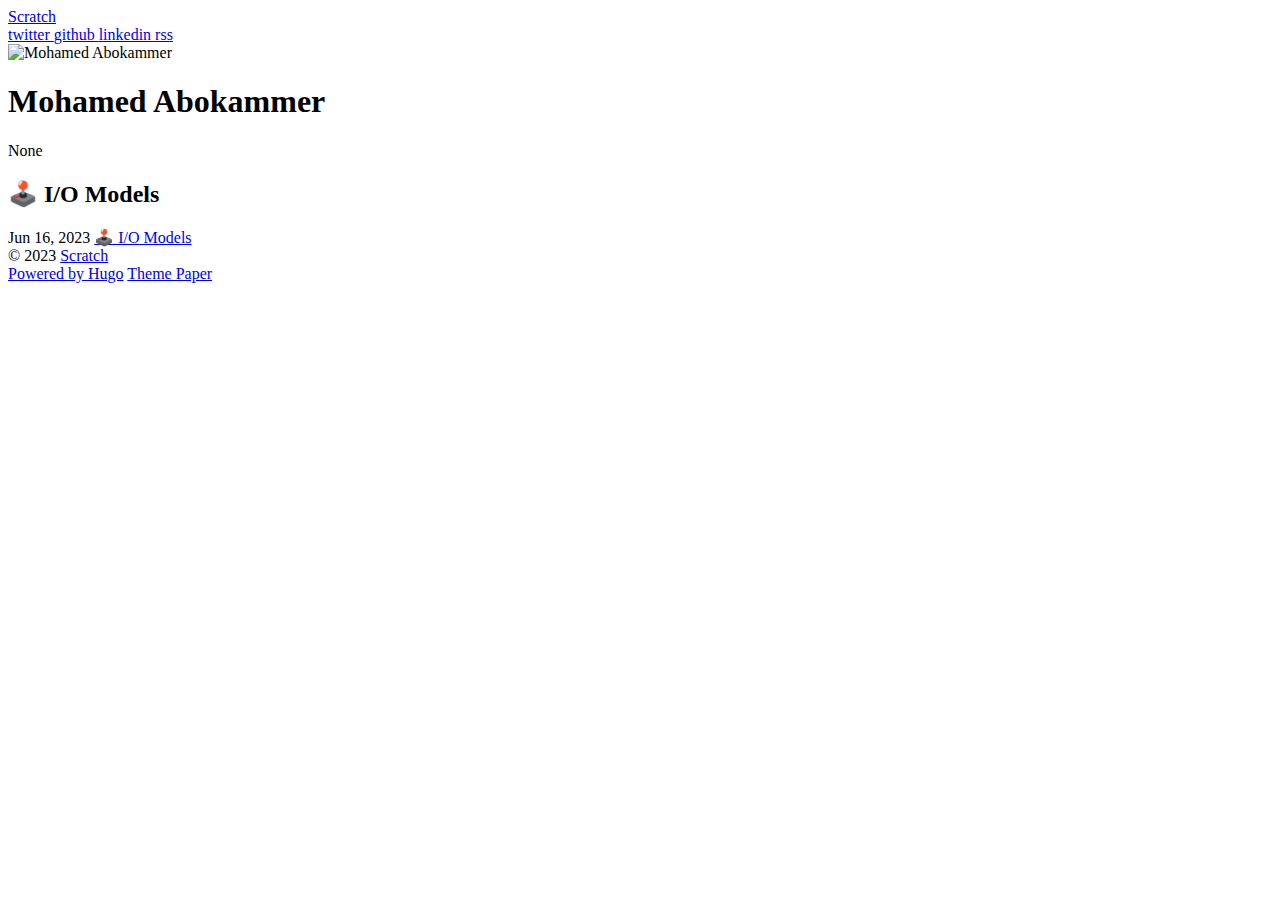
==== public/index.html @ b9582701 "Init repo with github actions" ====
<!DOCTYPE html>








































<html
  class="not-ready text-sm lg:text-base"
  style="--bg: #faf6f1"
  lang="en-us"
>
  <head>
  <meta charset="utf-8" />
  <meta http-equiv="X-UA-Compatible" content="IE=edge" />
  <meta
    name="viewport"
    content="width=device-width, initial-scale=1, shrink-to-fit=no"
  />

  
  <title>Scratch</title>

  
  <meta name="theme-color" />

  
  
  
  
  <meta
    name="description"
    content="A personal blog"
  />
  <meta name="author" content="Mohamed Abokammer" />
  

  
  
  
  
  
  
  <link rel="preload stylesheet" as="style" href="http://example.org/main.min.css" />

  

  
     
  <link rel="preload" as="image" href="http://example.org/theme.png" />

  
  
  
  <link rel="preload" as="image" href="https://avatars.githubusercontent.com/u/61705839?s=400&amp;u=58f3f12c1a4ae845f4f1c353e07f0014e3cf0202&amp;v=4" />
  
  

  
  <link rel="preload" as="image" href="http://example.org/twitter.svg" />
  
  <link rel="preload" as="image" href="http://example.org/github.svg" />
  
  <link rel="preload" as="image" href="http://example.org/linkedin.svg" />
  
  <link rel="preload" as="image" href="http://example.org/rss.svg" />
  
  

  
  
  <link
  rel="stylesheet"
  href="https://cdn.jsdelivr.net/npm/katex@0.16.7/dist/katex.min.css"
  integrity="sha384-3UiQGuEI4TTMaFmGIZumfRPtfKQ3trwQE2JgosJxCnGmQpL/lJdjpcHkaaFwHlcI"
  crossorigin="anonymous"
/>
<script
  defer
  src="https://cdn.jsdelivr.net/npm/katex@0.16.7/dist/katex.min.js"
  integrity="sha384-G0zcxDFp5LWZtDuRMnBkk3EphCK1lhEf4UEyEM693ka574TZGwo4IWwS6QLzM/2t"
  crossorigin="anonymous"
></script>
<script
  defer
  src="https://cdn.jsdelivr.net/npm/katex@0.16.7/dist/contrib/auto-render.min.js"
  integrity="sha384-+VBxd3r6XgURycqtZ117nYw44OOcIax56Z4dCRWbxyPt0Koah1uHoK0o4+/RRE05"
  crossorigin="anonymous"
  onload="renderMathInElement(document.body);"
></script>

  
  
  

  
  <link rel="icon" href="http://example.org/favicon.ico" />
  <link rel="apple-touch-icon" href="http://example.org/apple-touch-icon.png" />

  
  <meta name="generator" content="Hugo 0.111.3">

  
  
  <link
    rel="alternate"
    type="application/rss&#43;xml"
    href="http://example.org/index.xml"
    title="Scratch"
  />
  

  
  
  
  
  
  
  
  <meta property="og:title" content="Scratch" />
<meta property="og:description" content="" />
<meta property="og:type" content="website" />
<meta property="og:url" content="http://example.org/" />

  
  <meta itemprop="name" content="Scratch">
<meta itemprop="description" content="">
  
  <meta name="twitter:card" content="summary"/>
<meta name="twitter:title" content="Scratch"/>
<meta name="twitter:description" content=""/>

  
  
</head>

  <body class="text-black duration-200 ease-out dark:text-white">
    <header class="mx-auto flex h-[5rem] max-w-3xl px-8 lg:justify-center">
  <div class="relative z-50 mr-auto flex items-center">
    <a
      class="-translate-x-[1px] -translate-y-[1px] text-2xl font-semibold"
      href="http://example.org/"
      >Scratch</a
    >
    <div
      class="btn-dark text-[0] ml-4 h-6 w-6 shrink-0 cursor-pointer [background:url(./theme.svg)_left_center/cover_no-repeat] dark:invert dark:[background-position:right]"
      role="button"
      aria-label="Dark"
    ></div>
  </div>

  <div
    class="btn-menu relative z-50 -mr-8 flex h-[5rem] w-[5rem] shrink-0 cursor-pointer flex-col items-center justify-center gap-2.5 lg:hidden"
    role="button"
    aria-label="Menu"
  ></div>

  
  <script>
    
    const htmlClass = document.documentElement.classList;
    setTimeout(() => {
      htmlClass.remove('not-ready');
    }, 10);

    
    const btnMenu = document.querySelector('.btn-menu');
    btnMenu.addEventListener('click', () => {
      htmlClass.toggle('open');
    });

    
    const metaTheme = document.querySelector('meta[name="theme-color"]');
    const lightBg = `"#faf6f1"`.replace(/"/g, '');
    const setDark = (isDark) => {
      metaTheme.setAttribute('content', isDark ? '#000' : lightBg);
      htmlClass[isDark ? 'add' : 'remove']('dark');
      localStorage.setItem('dark', isDark);
    };

    
    const darkScheme = window.matchMedia('(prefers-color-scheme: dark)');
    if (htmlClass.contains('dark')) {
      setDark(true);
    } else {
      const darkVal = localStorage.getItem('dark');
      setDark(darkVal ? darkVal === 'true' : darkScheme.matches);
    }

    
    darkScheme.addEventListener('change', (event) => {
      setDark(event.matches);
    });

    
    const btnDark = document.querySelector('.btn-dark');
    btnDark.addEventListener('click', () => {
      setDark(localStorage.getItem('dark') !== 'true');
    });
  </script>

  <div
    class="nav-wrapper fixed inset-x-0 top-full z-40 flex h-full select-none flex-col justify-center pb-16 duration-200 dark:bg-black lg:static lg:h-auto lg:flex-row lg:!bg-transparent lg:pb-0 lg:transition-none"
  >
    
    

    
    <nav
      class="mt-12 flex justify-center space-x-10 dark:invert lg:ml-12 lg:mt-0 lg:items-center lg:space-x-6"
    >
      
      <a
        class="h-8 w-8 text-[0] [background:var(--url)_center_center/cover_no-repeat] lg:h-6 lg:w-6"
        style="--url: url(./twitter.svg)"
        href="https://twitter.com/mahmed0x109"
        target="_blank"
        rel="me"
      >
        twitter
      </a>
      
      <a
        class="h-8 w-8 text-[0] [background:var(--url)_center_center/cover_no-repeat] lg:h-6 lg:w-6"
        style="--url: url(./github.svg)"
        href="https://github.com/mahmednabil109"
        target="_blank"
        rel="me"
      >
        github
      </a>
      
      <a
        class="h-8 w-8 text-[0] [background:var(--url)_center_center/cover_no-repeat] lg:h-6 lg:w-6"
        style="--url: url(./linkedin.svg)"
        href="https://linkedin.com/in/mahmed-nabil-452383140"
        target="_blank"
        rel="me"
      >
        linkedin
      </a>
      
      <a
        class="h-8 w-8 text-[0] [background:var(--url)_center_center/cover_no-repeat] lg:h-6 lg:w-6"
        style="--url: url(./rss.svg)"
        href="http://example.org/index.xml"
        target="_blank"
        rel="alternate"
      >
        rss
      </a>
      
    </nav>
    
  </div>
</header>


    <main
      class="prose prose-neutral relative mx-auto min-h-[calc(100%-10rem)] max-w-3xl px-8 pb-24 pt-16 dark:prose-invert"
    >
      











 






<div class="-mt-2 mb-20 flex items-center">
  
  <div
    class="mr-5 shrink-0 rounded-full border-[0.5px] border-black/10 bg-white/50 p-3 shadow-sm dark:bg-white/[15%]"
  >
    <img
      class="my-0 aspect-square w-16 rounded-full !bg-black/5 hover:animate-spin dark:!bg-black/80"
      src="https://avatars.githubusercontent.com/u/61705839?s=400&amp;u=58f3f12c1a4ae845f4f1c353e07f0014e3cf0202&amp;v=4"
      alt="Mohamed Abokammer"
    />
  </div>
  
  
  <div>
    <h1 class="mb-2 mt-3 text-[1.6rem] font-bold">Mohamed Abokammer</h1>
    <div class="break-words">
      None
    </div>
  </div>
  
</div>




<section class="relative my-10 first-of-type:mt-0 last-of-type:mb-0">
  
  <h2 class="!my-0 pb-1 font-bold !leading-none">🕹️ I/O Models </h2>
  <time class="text-sm opacity-60"
    >Jun 16, 2023</time
  >
  <a class="absolute inset-0 text-[0]" href="http://example.org/posts/io-models/">🕹️ I/O Models </a>
</section>






    </main>

    <footer
  class="opaco mx-auto flex h-[5rem] max-w-3xl items-center px-8 text-[0.9em] opacity-60"
>
  <div class="mr-auto">
    &copy; 2023
    <a class="link" href="http://example.org/">Scratch</a>
  </div>
  <a class="link mx-6" href="https://gohugo.io/" rel="noopener" target="_blank"
    >Powered by Hugo️️</a
  >️
  <a
    class="link"
    href="https://github.com/nanxiaobei/hugo-paper"
    rel="noopener"
    target="_blank"
    >Theme Paper</a
  >
</footer>

  </body>
</html>
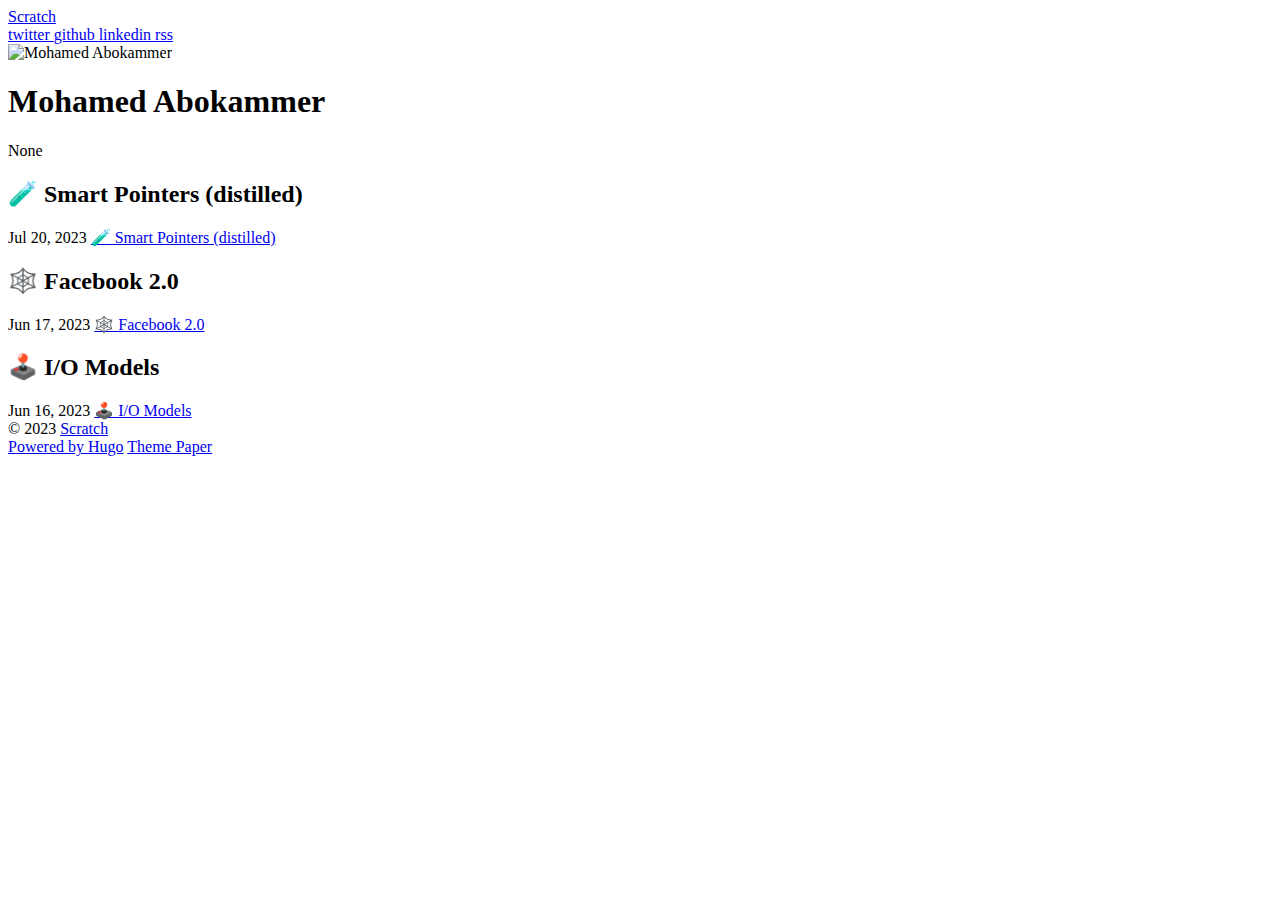
==== commit e93e9100: "smart pointers article" ====
--- a/public/index.html
+++ b/public/index.html
@@ -64,24 +64,25 @@
   
   <meta
     name="description"
-    content="A personal blog"
+    content="My personal dump of thoughts aka blog"
   />
   <meta name="author" content="Mohamed Abokammer" />
   
 
-  
-  
-  
-  
-  
-  
-  <link rel="preload stylesheet" as="style" href="http://example.org/main.min.css" />
+  <meta property="og:image" content="https://mahmednabil109.github.io/scratch/imgs/net.jpg" />
+  
+  
+  
+  
+  
+  
+  <link rel="preload stylesheet" as="style" href="https://mahmednabil109.github.io/scratch/main.min.css" />
 
   
 
   
      
-  <link rel="preload" as="image" href="http://example.org/theme.png" />
+  <link rel="preload" as="image" href="https://mahmednabil109.github.io/scratch/theme.png" />
 
   
   
@@ -91,13 +92,13 @@
   
 
   
-  <link rel="preload" as="image" href="http://example.org/twitter.svg" />
-  
-  <link rel="preload" as="image" href="http://example.org/github.svg" />
-  
-  <link rel="preload" as="image" href="http://example.org/linkedin.svg" />
-  
-  <link rel="preload" as="image" href="http://example.org/rss.svg" />
+  <link rel="preload" as="image" href="https://mahmednabil109.github.io/scratch/twitter.svg" />
+  
+  <link rel="preload" as="image" href="https://mahmednabil109.github.io/scratch/github.svg" />
+  
+  <link rel="preload" as="image" href="https://mahmednabil109.github.io/scratch/linkedin.svg" />
+  
+  <link rel="preload" as="image" href="https://mahmednabil109.github.io/scratch/rss.svg" />
   
   
 
@@ -128,8 +129,8 @@
   
 
   
-  <link rel="icon" href="http://example.org/favicon.ico" />
-  <link rel="apple-touch-icon" href="http://example.org/apple-touch-icon.png" />
+  <link rel="icon" href="https://mahmednabil109.github.io/scratch/favicon.ico" />
+  <link rel="apple-touch-icon" href="https://mahmednabil109.github.io/scratch/apple-touch-icon.png" />
 
   
   <meta name="generator" content="Hugo 0.111.3">
@@ -139,7 +140,7 @@
   <link
     rel="alternate"
     type="application/rss&#43;xml"
-    href="http://example.org/index.xml"
+    href="https://mahmednabil109.github.io/scratch/index.xml"
     title="Scratch"
   />
   
@@ -148,21 +149,43 @@
   
   
   
-  
-  
+<script type="application/javascript">
+var doNotTrack = false;
+if (!doNotTrack) {
+	window.ga=window.ga||function(){(ga.q=ga.q||[]).push(arguments)};ga.l=+new Date;
+	ga('create', 'G-BZ5JB99WMN', 'auto');
+	
+	ga('send', 'pageview');
+}
+</script>
+<script async src='https://www.google-analytics.com/analytics.js'></script>
+
+  
+  
+<script async src="https://www.googletagmanager.com/gtag/js?id=G-BZ5JB99WMN"></script>
+<script>
+var doNotTrack = false;
+if (!doNotTrack) {
+	window.dataLayer = window.dataLayer || [];
+	function gtag(){dataLayer.push(arguments);}
+	gtag('js', new Date());
+	gtag('config', 'G-BZ5JB99WMN', { 'anonymize_ip': false });
+}
+</script>
+
   
   <meta property="og:title" content="Scratch" />
-<meta property="og:description" content="" />
+<meta property="og:description" content="My personal dump of thoughts aka blog" />
 <meta property="og:type" content="website" />
-<meta property="og:url" content="http://example.org/" />
+<meta property="og:url" content="https://mahmednabil109.github.io/scratch/" />
 
   
   <meta itemprop="name" content="Scratch">
-<meta itemprop="description" content="">
+<meta itemprop="description" content="My personal dump of thoughts aka blog">
   
   <meta name="twitter:card" content="summary"/>
 <meta name="twitter:title" content="Scratch"/>
-<meta name="twitter:description" content=""/>
+<meta name="twitter:description" content="My personal dump of thoughts aka blog"/>
 
   
   
@@ -173,7 +196,7 @@
   <div class="relative z-50 mr-auto flex items-center">
     <a
       class="-translate-x-[1px] -translate-y-[1px] text-2xl font-semibold"
-      href="http://example.org/"
+      href="https://mahmednabil109.github.io/scratch/"
       >Scratch</a
     >
     <div
@@ -277,7 +300,7 @@
       <a
         class="h-8 w-8 text-[0] [background:var(--url)_center_center/cover_no-repeat] lg:h-6 lg:w-6"
         style="--url: url(./rss.svg)"
-        href="http://example.org/index.xml"
+        href="https://mahmednabil109.github.io/scratch/index.xml"
         target="_blank"
         rel="alternate"
       >
@@ -315,11 +338,12 @@
 <div class="-mt-2 mb-20 flex items-center">
   
   <div
-    class="mr-5 shrink-0 rounded-full border-[0.5px] border-black/10 bg-white/50 p-3 shadow-sm dark:bg-white/[15%]"
+    class="mr-5 shrink-0 rounded-full border-[0.5px] border-black/10 bg-white/50 p-1 shadow-sm dark:bg-white/[15%]"
   >
     <img
-      class="my-0 aspect-square w-16 rounded-full !bg-black/5 hover:animate-spin dark:!bg-black/80"
+      class="my-0 aspect-square rounded-full !bg-black/5 dark:!bg-black/80"
       src="https://avatars.githubusercontent.com/u/61705839?s=400&amp;u=58f3f12c1a4ae845f4f1c353e07f0014e3cf0202&amp;v=4"
+      width="100"
       alt="Mohamed Abokammer"
     />
   </div>
@@ -339,11 +363,37 @@
 
 <section class="relative my-10 first-of-type:mt-0 last-of-type:mb-0">
   
+  <h2 class="!my-0 pb-1 font-bold !leading-none">🧪 Smart Pointers (distilled)</h2>
+  <time class="text-sm opacity-60"
+    >Jul 20, 2023</time
+  >
+  <a class="absolute inset-0 text-[0]" href="https://mahmednabil109.github.io/scratch/posts/smart_pointers/">🧪 Smart Pointers (distilled)</a>
+</section>
+
+
+
+
+
+<section class="relative my-10 first-of-type:mt-0 last-of-type:mb-0">
+  
+  <h2 class="!my-0 pb-1 font-bold !leading-none">🕸️ Facebook 2.0</h2>
+  <time class="text-sm opacity-60"
+    >Jun 17, 2023</time
+  >
+  <a class="absolute inset-0 text-[0]" href="https://mahmednabil109.github.io/scratch/posts/distributed-fb/">🕸️ Facebook 2.0</a>
+</section>
+
+
+
+
+
+<section class="relative my-10 first-of-type:mt-0 last-of-type:mb-0">
+  
   <h2 class="!my-0 pb-1 font-bold !leading-none">🕹️ I/O Models </h2>
   <time class="text-sm opacity-60"
     >Jun 16, 2023</time
   >
-  <a class="absolute inset-0 text-[0]" href="http://example.org/posts/io-models/">🕹️ I/O Models </a>
+  <a class="absolute inset-0 text-[0]" href="https://mahmednabil109.github.io/scratch/posts/io-models/">🕹️ I/O Models </a>
 </section>
 
 
@@ -358,7 +408,7 @@
 >
   <div class="mr-auto">
     &copy; 2023
-    <a class="link" href="http://example.org/">Scratch</a>
+    <a class="link" href="https://mahmednabil109.github.io/scratch/">Scratch</a>
   </div>
   <a class="link mx-6" href="https://gohugo.io/" rel="noopener" target="_blank"
     >Powered by Hugo️️</a
